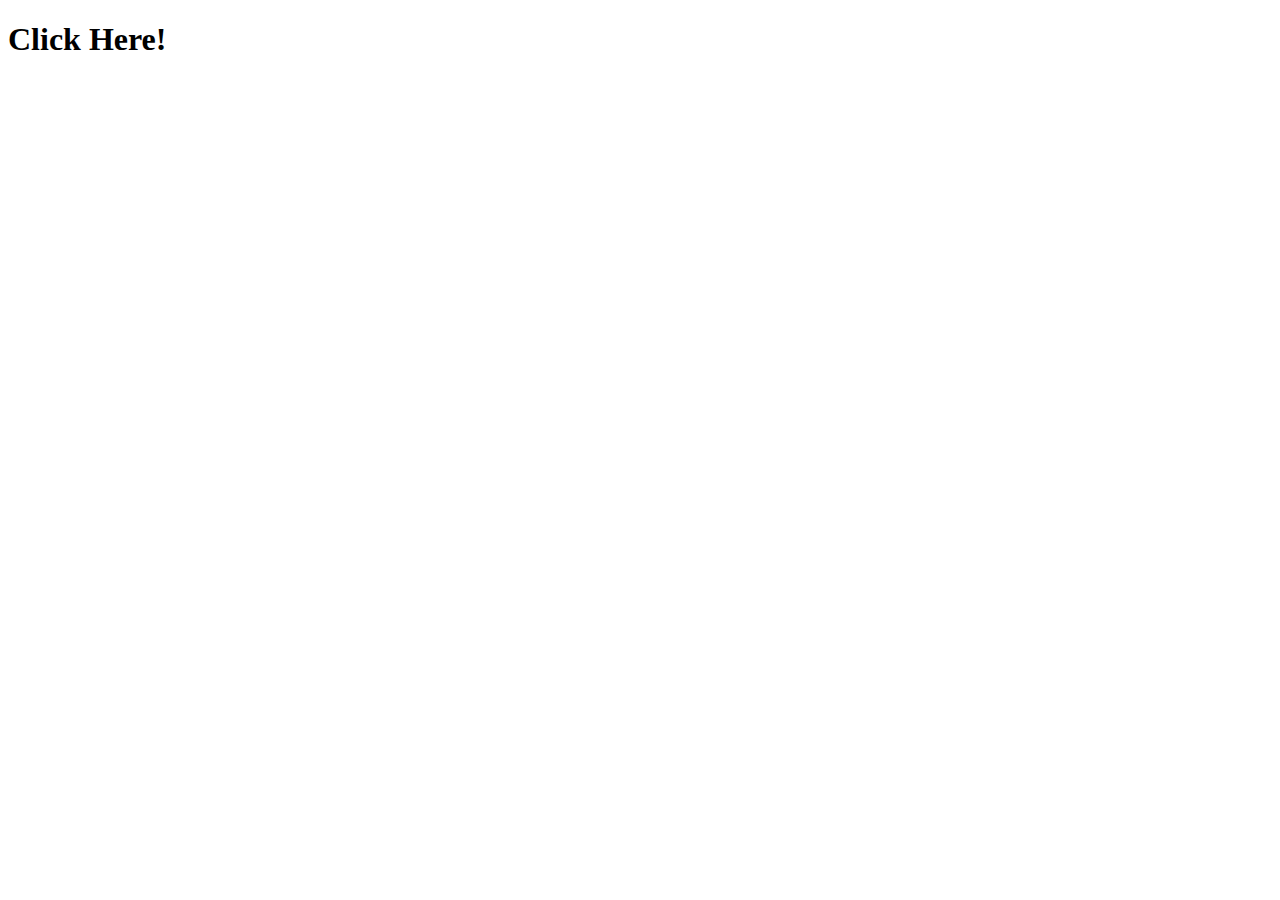
==== copy.html @ 043b32f6 "Create copy.html" ====
<!DOCTYPE html>
<html lang="en", >
<head>
    <meta charset="UTF-8">
    <meta http-equiv="X-UA-Compatible" content="IE=edge">
    <meta name="viewport" content="width=device-width, initial-scale=1.0">
    <title>A copy Div by Luke</title>
    <link rel="stylesheet" href="./style/myStyle.css">
</head>

<body>
    <div id="daGreenBox">
        <div class="daOrangeBox">
            <h1 onclick="daAlert()">Click Here!</h1>
        </div>
    </div>
</body>

<script src="./js/myJS.js">
</script>

</html>
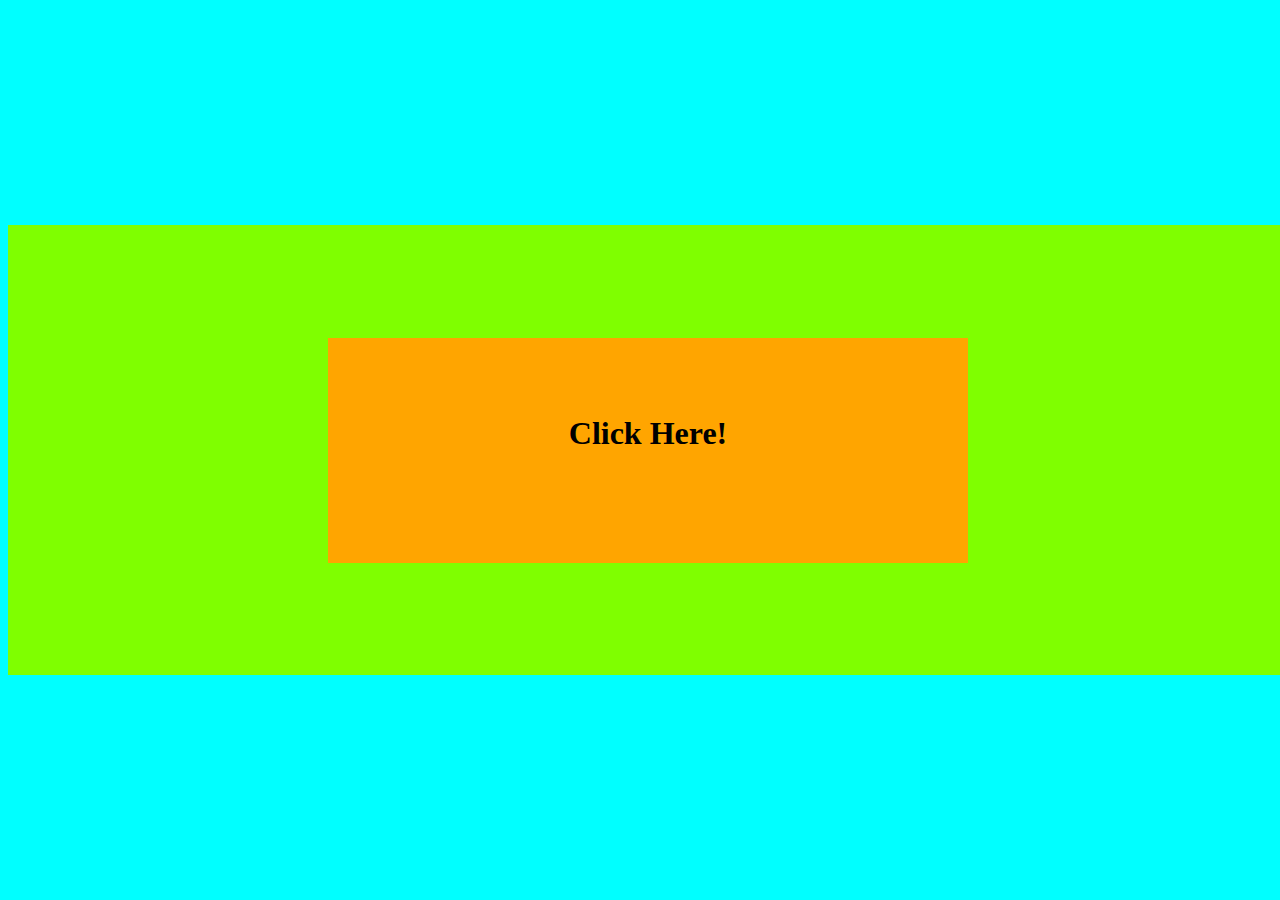
==== commit a47985a1: "Update copy.html" ====
--- a/copy.html
+++ b/copy.html
@@ -4,7 +4,7 @@
     <meta charset="UTF-8">
     <meta http-equiv="X-UA-Compatible" content="IE=edge">
     <meta name="viewport" content="width=device-width, initial-scale=1.0">
-    <title>A copy Div by Luke</title>
+    <title>A final Div by Luke</title>
     <link rel="stylesheet" href="./style/myStyle.css">
 </head>
 
--- a/style/myStyle.css
+++ b/style/myStyle.css
@@ -0,0 +1,29 @@
+body {
+    background-color: aqua;
+}
+
+#daGreenBox {
+    position: absolute;
+    top: 25%;
+    width: 100%;
+    height: 50%;
+    background-color: chartreuse;
+}
+
+.daOrangeBox {
+    position: absolute;
+    top: 25%;
+    left: 25%;
+    right: 25%;
+    width: 50%;
+    height: 50%;
+    background-color: orange;
+
+}
+
+h1 {
+    cursor: cell;
+    position: relative;
+    text-align: center;
+    top: 25%;
+}